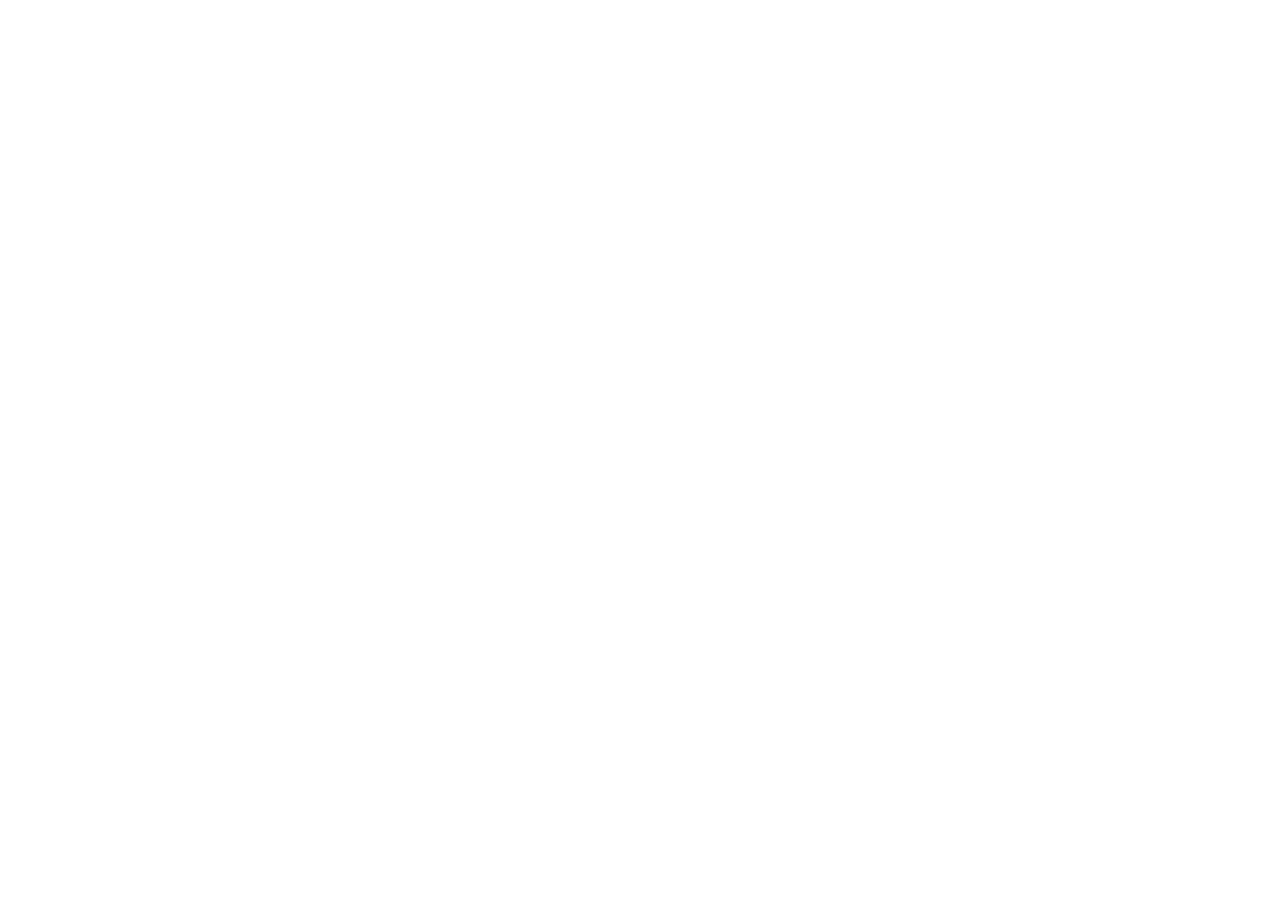
==== index.html @ bac05e2a "Add files via upload" ====
<!DOCTYPE html>
<html lang="en">
<head>
    <meta charset="UTF-8">
    <meta http-equiv="X-UA-Compatible" content="IE=edge">
    <meta name="viewport" content="width=device-width, initial-scale=1.0">
    <title>Scratch-Tech-Associates</title>
</head>
<body>
    <div id="content">

    </div>
</body>
</html>
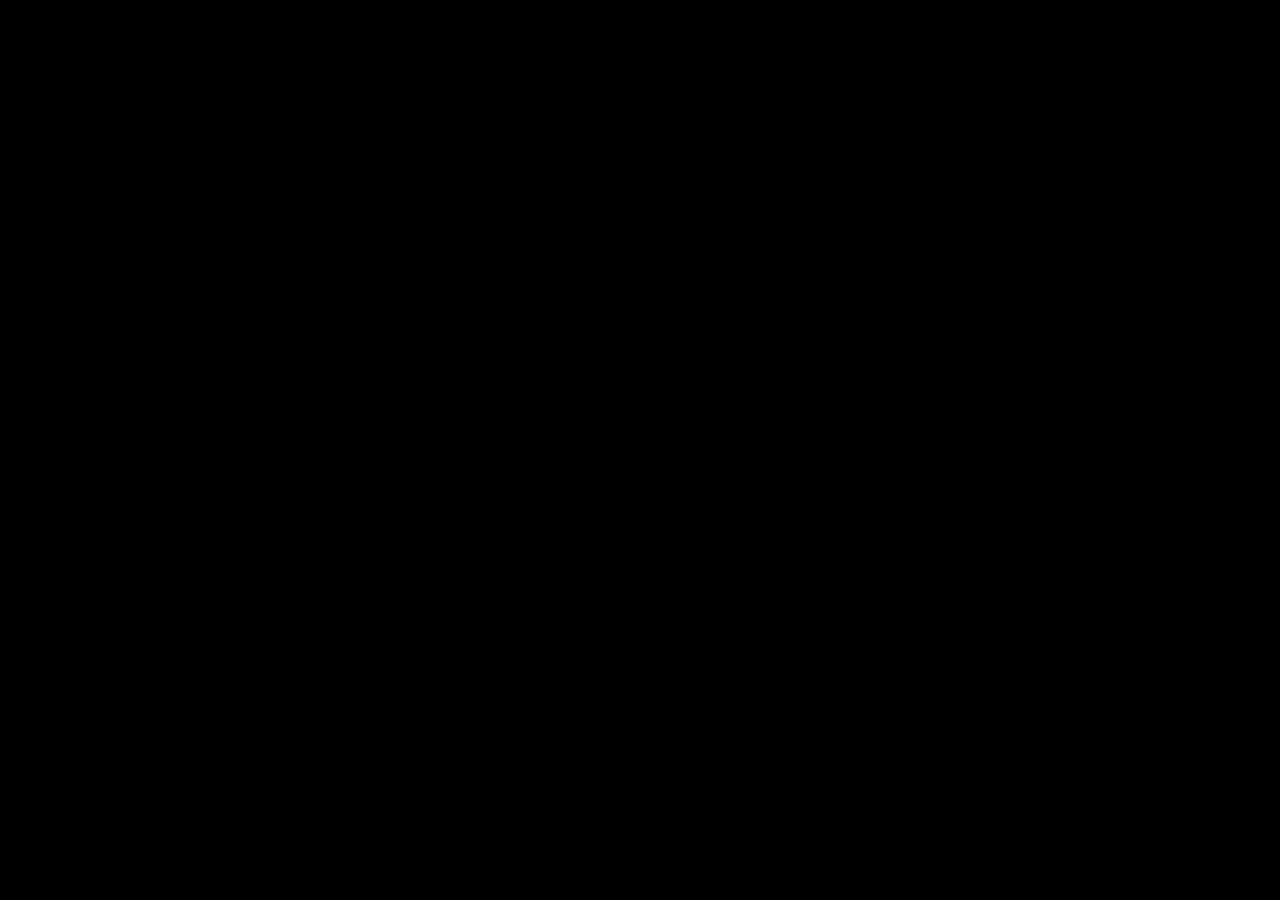
==== commit 3afecec7: "Update index.html" ====
--- a/index.html
+++ b/index.html
@@ -5,10 +5,11 @@
     <meta http-equiv="X-UA-Compatible" content="IE=edge">
     <meta name="viewport" content="width=device-width, initial-scale=1.0">
     <title>Scratch-Tech-Associates</title>
+    <link rel="stylesheet" href="style.css">
 </head>
 <body>
     <div id="content">
 
     </div>
 </body>
-</html>+</html>
--- a/style.css
+++ b/style.css
@@ -0,0 +1,16 @@
+ body{
+    top: 0;
+    bottom: 0;
+    right: 0;
+    left: 0;
+    display: block;
+    background: black;
+ }
+
+ #main{
+    top: 0;
+    bottom: 0;
+    right: 0;
+    left: 0;
+    display: block;
+ }